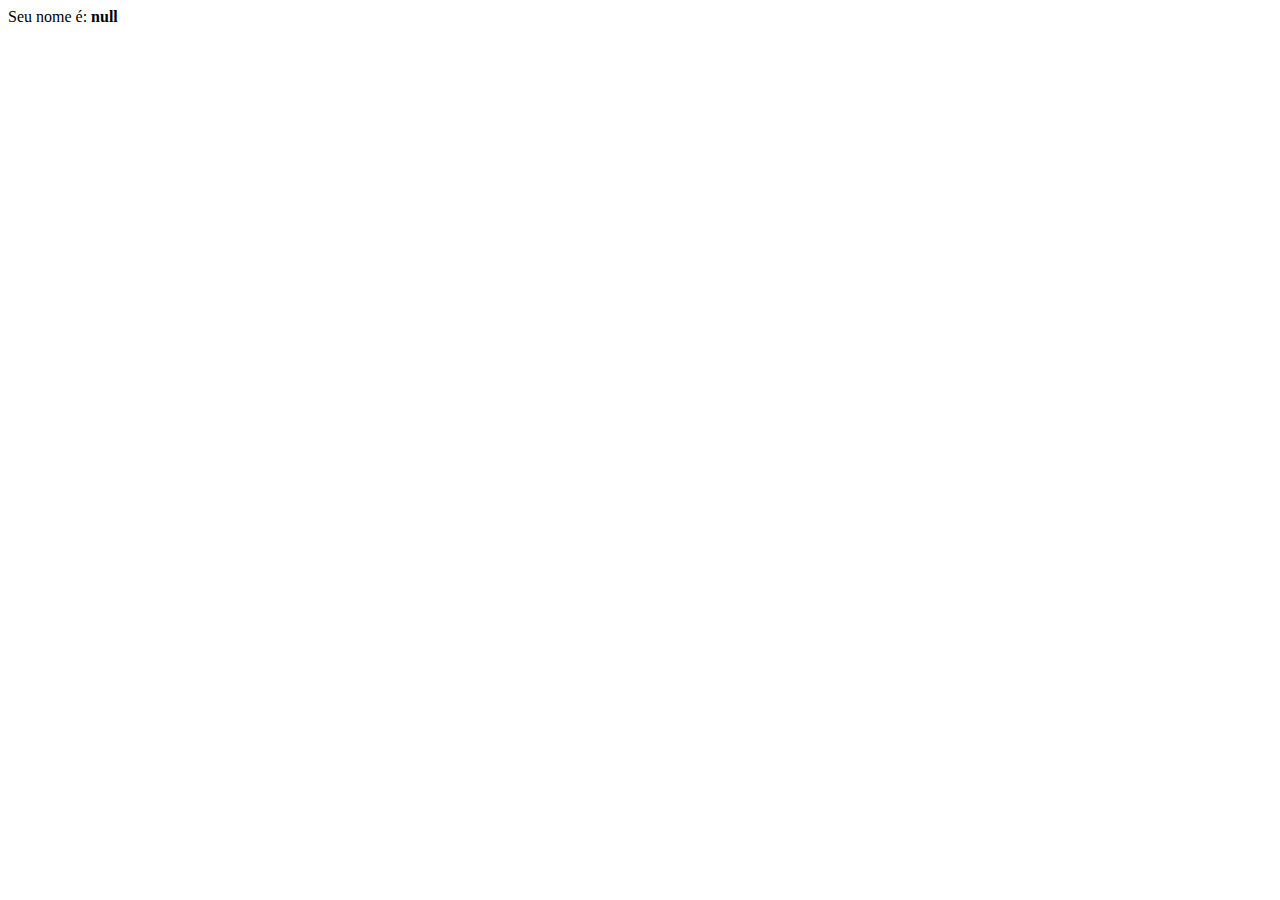
==== secao2/25-exerc-com-strings.html @ 8b299237 "segundo commit na pr/pe" ====
<!DOCTYPE html>
<html lang="pt-BR">
<head>
  <meta charset="UTF-8">
  <meta name="viewport" content="width=device-width, initial-scale=1.0">
  <meta http-equiv="X-UA-Compatible" content="ie=edge">
  <title>Exercícios aula 13</title>
</head>
<body>
  
  <script>
  const nome = prompt('Digite seu nome completo:');
  document.body.innerHTML += `Seu nome é: <strong>${nome}</strong><br />`;
  document.body.innerHTML += `Seu nome tem <strong>${nome.length}</strong> letras <br />`;
  document.body.innerHTML += `A segunda letra do seu nome é: <strong>${nome[1]}</strong><br />`;
  document.body.innerHTML += `Qual o primeiro índice da letra a no seu nome? <strong>${nome.indexOf('a')}</strong><br />`;
  document.body.innerHTML += `Qual o último índice da letra a no seu nome? <strong>${nome.lastIndexOf('a')}</strong><br />`;
  document.body.innerHTML += `As últimas 3 letras do seu nome são: <strong>${nome.slice(-3, nome.length)}</strong><br />`;
  document.body.innerHTML += `As palavras do seu nome são: <strong>${nome.split(' ')}</strong><br />`;
  document.body.innerHTML += `Seu nome com letras maiúsculas: <strong>${nome.toUpperCase()}</strong><br />`;
  document.body.innerHTML += `Seu nome com letras minúsculas: <strong>${nome.toLowerCase()}</strong><br />`;
  </script>
</body>
</html>
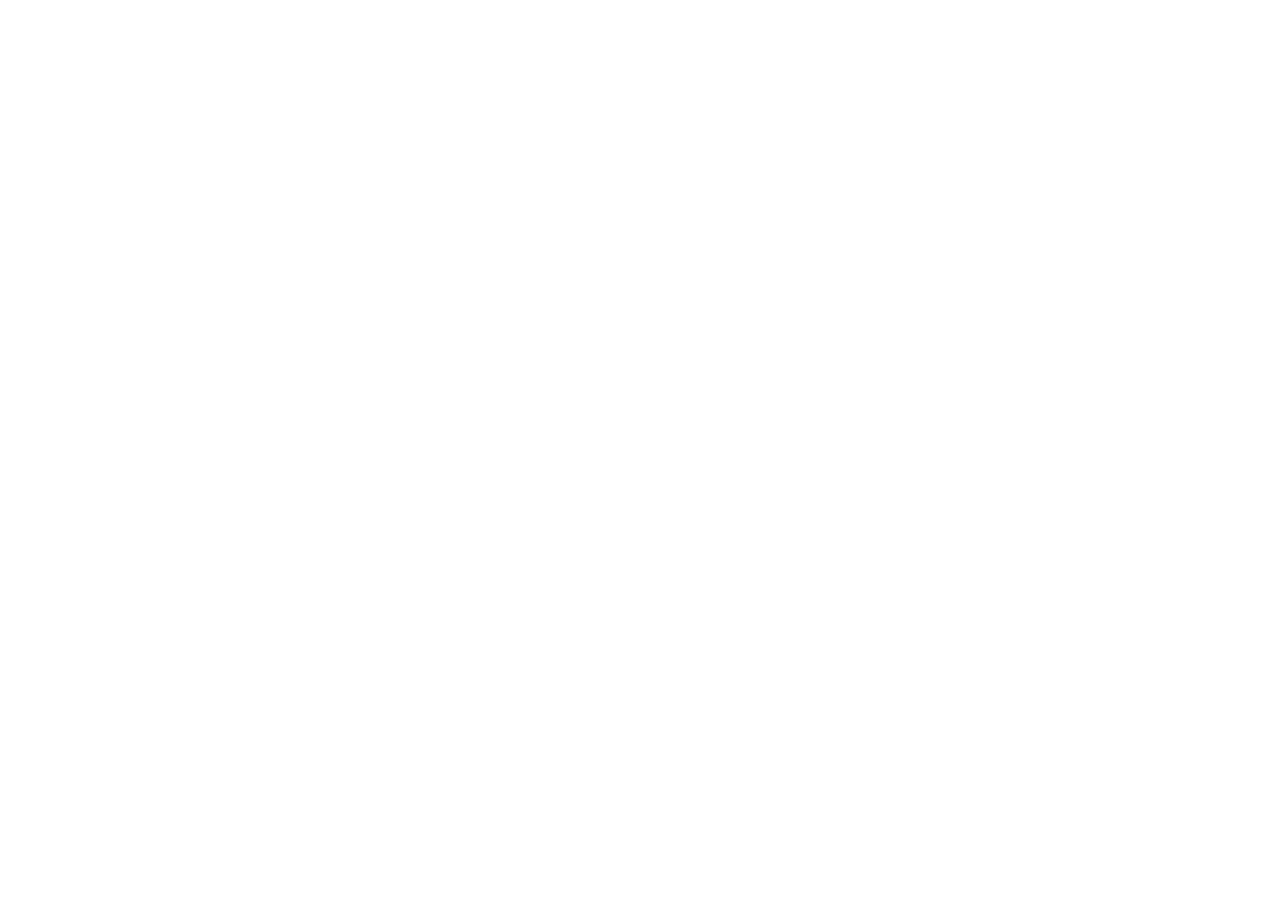
==== commit 73a395f6: "commit 29/03" ====
--- a/secao2/25-exerc-com-strings.html
+++ b/secao2/25-exerc-com-strings.html
@@ -1,16 +1,28 @@
 <!DOCTYPE html>
 <html lang="pt-BR">
+
 <head>
   <meta charset="UTF-8">
   <meta name="viewport" content="width=device-width, initial-scale=1.0">
   <meta http-equiv="X-UA-Compatible" content="ie=edge">
   <title>Exercícios aula 13</title>
 </head>
+
 <body>
-  
+
   <script>
-  const nome = prompt('Digite seu nome completo:');
-  document.body.innerHTML += `Seu nome é: <strong>${nome}</strong><br />`;
+    const nome = prompt('Digite seu nome completo:');
+    document.body.innerHTML += `Seu nome é: <strong>${nome}</strong> <br />`;
+    document.body.innerHTML += `Seu nome tem <strong>${nome.length}</strong> letras <br />`;
+    document.body.innerHTML += `A segunda letra do seu nome é: <strong>${nome[1]}</strong> <br />`;
+    document.body.innerHTML += `Qual o primeiro índice da letra "r" seu nome?  <strong>${nome.indexOf('r', 0)}</strong> <br />`;
+    document.body.innerHTML += `Qual o último índice da letra "r" seu nome?  <strong>${nome.lastIndexOf('r')}</strong> <br />`;
+    document.body.innerHTML += `As últimas 3 letras do seu nome são:? <strong>${nome.slice(-3)}</strong> <br />`;
+    document.body.innerHTML += `As palavras do seu nome são: <strong>${nome.split(' ')}</strong> <br />`;
+    document.body.innerHTML += `Seu nome com letras maiúsculas: <strong>${nome.toUpperCase()}</strong> <br />`;
+    document.body.innerHTML += `Seu nome com letras minúsculas: <strong>${nome.toLowerCase()}</strong> <br />`;
+
+  /*document.body.innerHTML += `Seu nome é: <strong>${nome}</strong><br />`;
   document.body.innerHTML += `Seu nome tem <strong>${nome.length}</strong> letras <br />`;
   document.body.innerHTML += `A segunda letra do seu nome é: <strong>${nome[1]}</strong><br />`;
   document.body.innerHTML += `Qual o primeiro índice da letra a no seu nome? <strong>${nome.indexOf('a')}</strong><br />`;
@@ -18,7 +30,8 @@
   document.body.innerHTML += `As últimas 3 letras do seu nome são: <strong>${nome.slice(-3, nome.length)}</strong><br />`;
   document.body.innerHTML += `As palavras do seu nome são: <strong>${nome.split(' ')}</strong><br />`;
   document.body.innerHTML += `Seu nome com letras maiúsculas: <strong>${nome.toUpperCase()}</strong><br />`;
-  document.body.innerHTML += `Seu nome com letras minúsculas: <strong>${nome.toLowerCase()}</strong><br />`;
+  document.body.innerHTML += `Seu nome com letras minúsculas: <strong>${nome.toLowerCase()}</strong><br />`;*
   </script>
 </body>
+
 </html>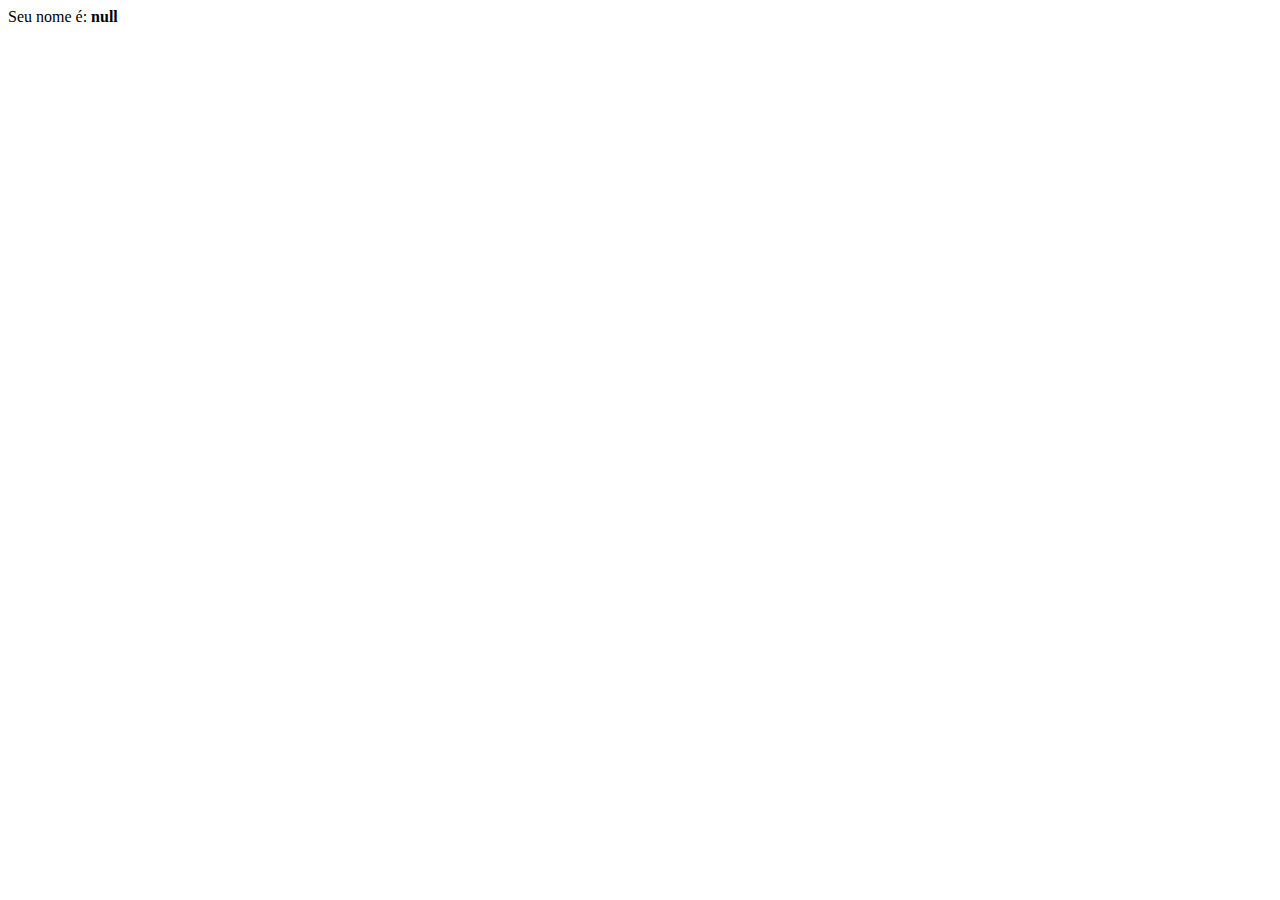
==== commit 6628e4ea: "commitpr/pe 29/03" ====
--- a/secao2/25-exerc-com-strings.html
+++ b/secao2/25-exerc-com-strings.html
@@ -12,8 +12,8 @@
 
   <script>
     const nome = prompt('Digite seu nome completo:');
-    document.body.innerHTML += `Seu nome é: <strong>${nome}</strong> <br />`;
-    document.body.innerHTML += `Seu nome tem <strong>${nome.length}</strong> letras <br />`;
+    document.body.innerHTML += `Seu nome é: <strong>${nome}</strong> <br />`; //window.document.body.innerHTML() -> HTML que está dentro do body
+    document.body.innerHTML += `Seu nome tem <strong>${nome.length}</strong> letras <br />`; //considerou os espaços na contagem
     document.body.innerHTML += `A segunda letra do seu nome é: <strong>${nome[1]}</strong> <br />`;
     document.body.innerHTML += `Qual o primeiro índice da letra "r" seu nome?  <strong>${nome.indexOf('r', 0)}</strong> <br />`;
     document.body.innerHTML += `Qual o último índice da letra "r" seu nome?  <strong>${nome.lastIndexOf('r')}</strong> <br />`;
@@ -30,7 +30,7 @@
   document.body.innerHTML += `As últimas 3 letras do seu nome são: <strong>${nome.slice(-3, nome.length)}</strong><br />`;
   document.body.innerHTML += `As palavras do seu nome são: <strong>${nome.split(' ')}</strong><br />`;
   document.body.innerHTML += `Seu nome com letras maiúsculas: <strong>${nome.toUpperCase()}</strong><br />`;
-  document.body.innerHTML += `Seu nome com letras minúsculas: <strong>${nome.toLowerCase()}</strong><br />`;*
+  document.body.innerHTML += `Seu nome com letras minúsculas: <strong>${nome.toLowerCase()}</strong><br />`;*/
   </script>
 </body>
 
